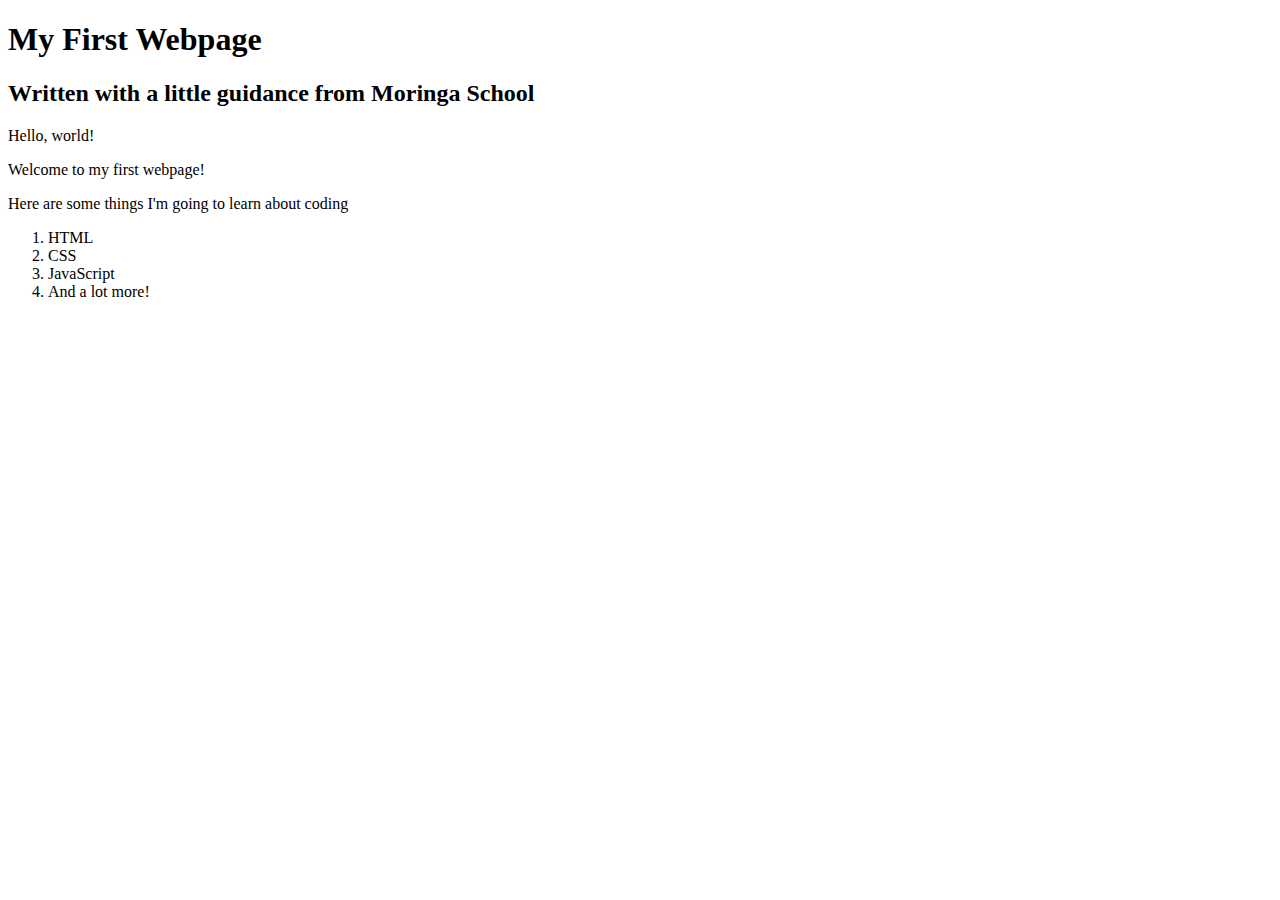
==== my-first-webpage.html @ c35a2dbe "Add existing file" ====
<!DOCTYPE html>
<html>
  <head>
    <title>My first webpage!</title>
  </head>
  <body>
    <h1>My First Webpage</h1>
    <h2>Written with a little guidance from Moringa School</h2>

    <p>Hello, world!</p>
    <p>Welcome to my first webpage!</p>

    <p>Here are some things I'm going to learn about coding</p>
    <ol>
      <li>HTML</li>
      <li>CSS</li>
      <li>JavaScript</li>
      <li>And a lot more!</li>
    </ol>
  </body>
</html>
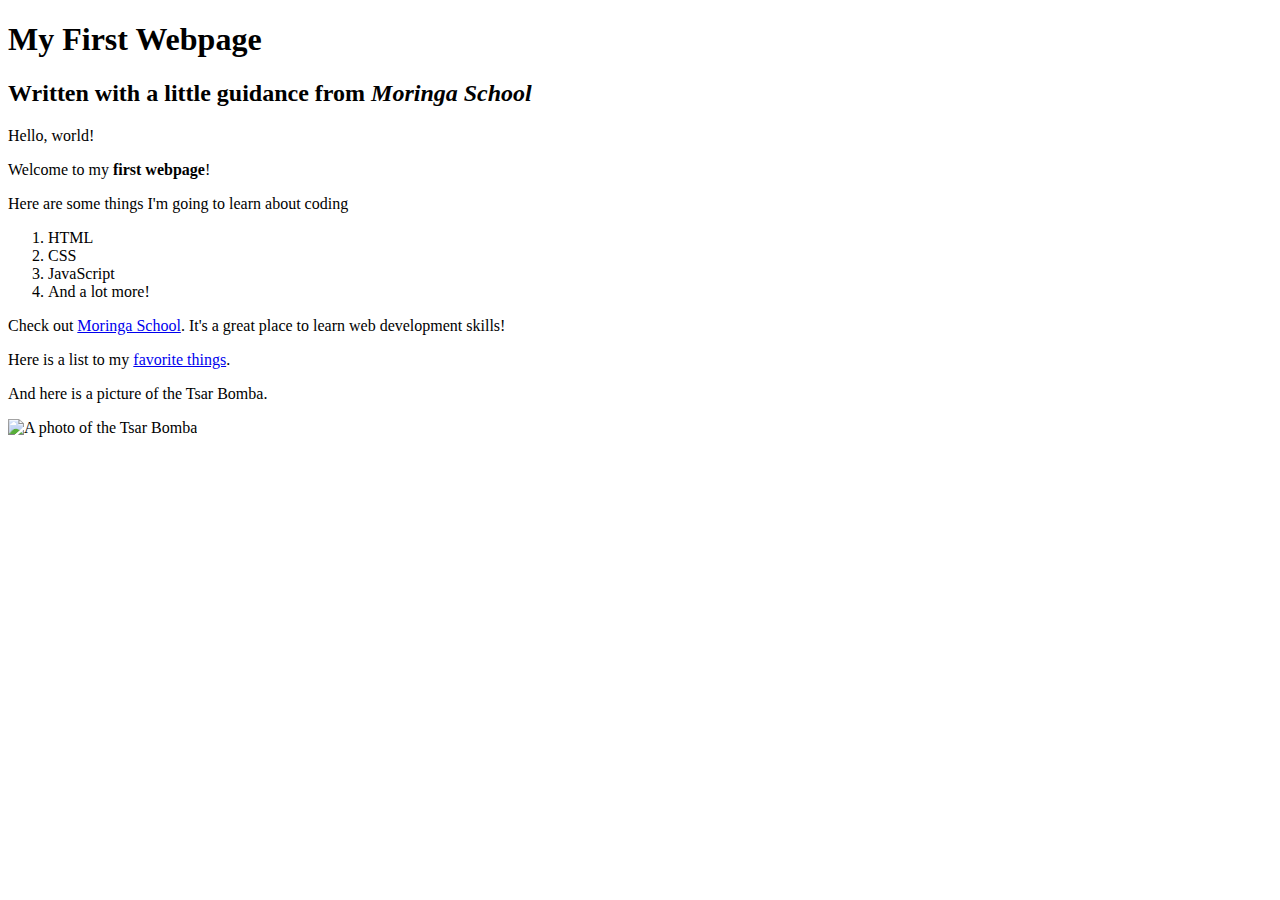
==== commit ae6ed0b8: "Add Tsar Bomba image" ====
--- a/my-first-webpage.html
+++ b/my-first-webpage.html
@@ -5,10 +5,10 @@
   </head>
   <body>
     <h1>My First Webpage</h1>
-    <h2>Written with a little guidance from Moringa School</h2>
+    <h2>Written with a little guidance from <em>Moringa School</em></h2>
 
     <p>Hello, world!</p>
-    <p>Welcome to my first webpage!</p>
+    <p>Welcome to my <strong>first webpage</strong>!</p>
 
     <p>Here are some things I'm going to learn about coding</p>
     <ol>
@@ -17,5 +17,9 @@
       <li>JavaScript</li>
       <li>And a lot more!</li>
     </ol>
+  </p>Check out <a href="http://moringaschool.com/">Moringa School</a>. It's a great place to learn web development skills!</p>
+  <p>Here is a list to my <a href="my-favorite-things.html">favorite things</a>.</p>
+  <p>And here is a picture of the Tsar Bomba.</p>
+  <img src="images/tsarbomba.jpg" alt="A photo of the Tsar Bomba">
   </body>
 </html>
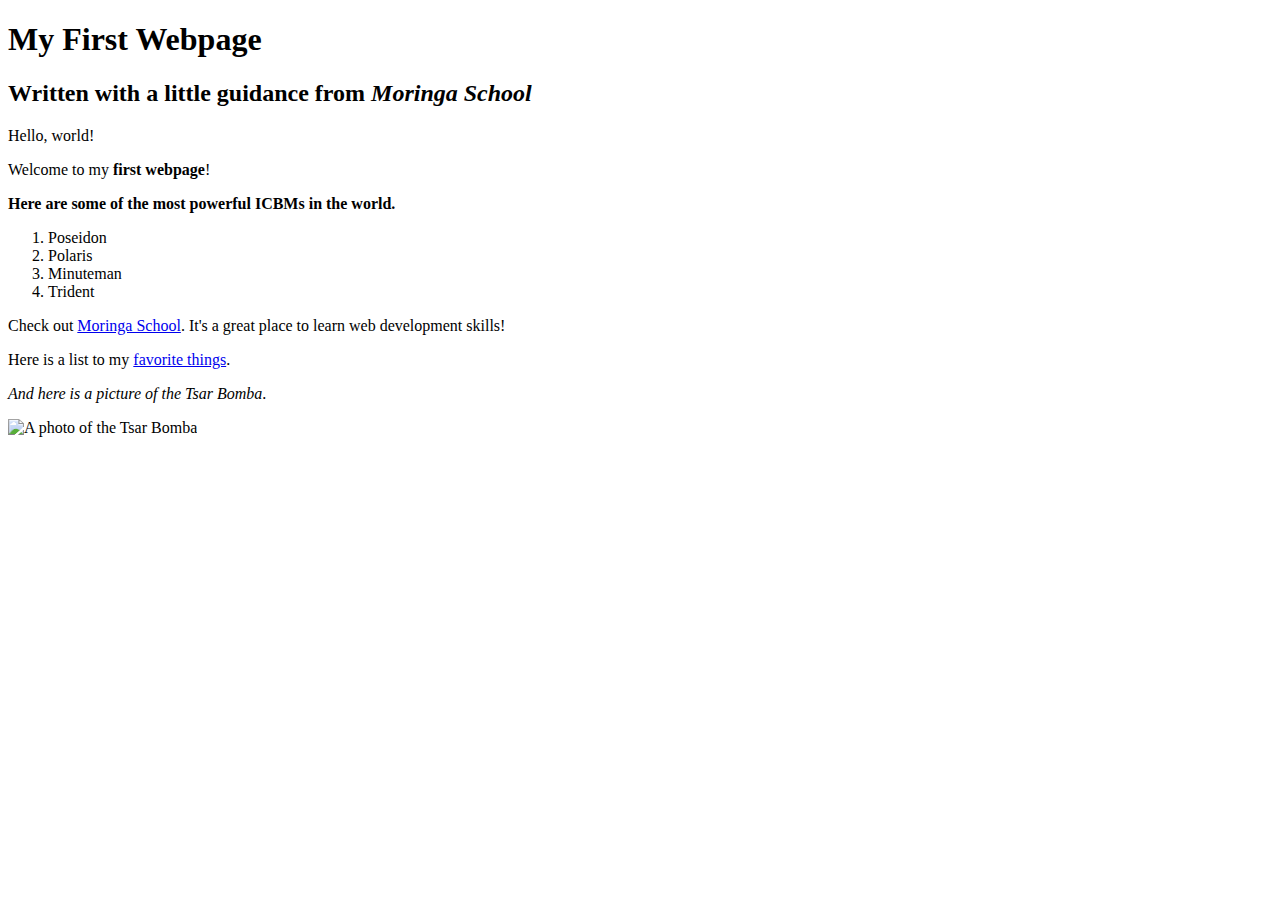
==== commit 8b37c3af: "Add CSS styling" ====
--- a/my-first-webpage.html
+++ b/my-first-webpage.html
@@ -2,6 +2,7 @@
 <html>
   <head>
     <title>My first webpage!</title>
+    <link href="css/styles.css" rel="stylesheet" type="text/css">
   </head>
   <body>
     <h1>My First Webpage</h1>
@@ -10,16 +11,16 @@
     <p>Hello, world!</p>
     <p>Welcome to my <strong>first webpage</strong>!</p>
 
-    <p>Here are some things I'm going to learn about coding</p>
+    <p><strong>Here are some of the most powerful ICBMs in the world.</strong></p>
     <ol>
-      <li>HTML</li>
-      <li>CSS</li>
-      <li>JavaScript</li>
-      <li>And a lot more!</li>
+      <li>Poseidon</li>
+      <li>Polaris</li>
+      <li>Minuteman</li>
+      <li>Trident</li>
     </ol>
   </p>Check out <a href="http://moringaschool.com/">Moringa School</a>. It's a great place to learn web development skills!</p>
   <p>Here is a list to my <a href="my-favorite-things.html">favorite things</a>.</p>
-  <p>And here is a picture of the Tsar Bomba.</p>
+  <p><em>And here is a picture of the Tsar Bomba</em>.</p>
   <img src="images/tsarbomba.jpg" alt="A photo of the Tsar Bomba">
   </body>
 </html>
